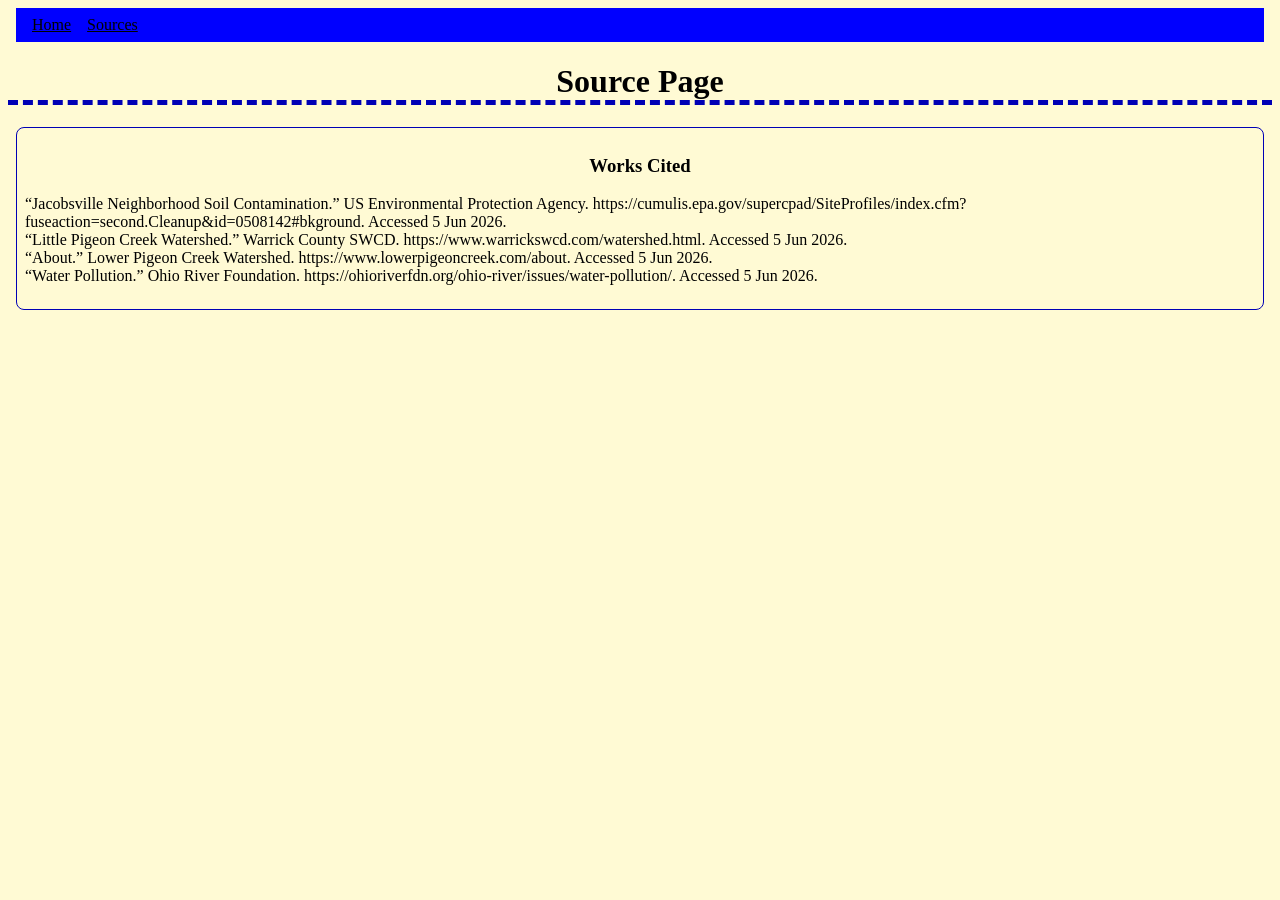
==== sources.html @ 44563ba5 "Major Revision 1 Move images to files, make separate sources page" ====
<!DOCTYPE html>
<html>

<head>
    <title>Sources</title>
    <link href="style.css" rel="stylesheet" type="text/css" />
</head>

<body>
    <div class="navbar">
        <a href="index.html">Home</a>
        <a href="sources.html">Sources</a>
    </div>

    <h1>Source Page</h1>

    <div>
        <div class="section">
            <h3>Works Cited</h3>
            <p>
                “Jacobsville Neighborhood Soil Contamination.” US Environmental Protection Agency.
                https://cumulis.epa.gov/supercpad/SiteProfiles/index.cfm?fuseaction=second.Cleanup&id=0508142#bkground.
                Accessed
                5 Jun 2026. <br>
                “Little Pigeon Creek Watershed.” Warrick County SWCD. https://www.warrickswcd.com/watershed.html.
                Accessed 5
                Jun
                2026. <br>
                “About.” Lower Pigeon Creek Watershed. https://www.lowerpigeoncreek.com/about. Accessed 5 Jun 2026. <br>
                “Water Pollution.” Ohio River Foundation. https://ohioriverfdn.org/ohio-river/issues/water-pollution/.
                Accessed
                5 Jun 2026. <br>

            </p>
        </div>
    </div>
</body>

</html>
---- style.css ----
/* The code below centers the text of all h1's on the page. */

h1 {
    text-align: center;
    border-bottom: 5px dashed rgb(0, 0, 181);

}

/* The code below centers all images on the page and gives them a width of 400px. */
img {
    display: block;
    margin-left: auto;
    margin-right: auto;
    border-radius: 3px;
    width: 400px;
}

/* The code below centers the text of all h2's on the page. */
h3 {
    text-align: center;
}

/* The code below aligns all the sections horizontally on the bottom. */
.section-container {
    display: flex;
    flex-wrap: wrap;
    gap: 8px;
}

/* The code below a solid black border to section and puts space between them (the margin). */
.section {
    border: 1px rgb(0, 0, 181) ridge;
    flex: 1 1 400px;
    padding: 8px;
    border-radius: 8px;
    margin: 8px
}

body {
    background-color: rgb(255, 250, 212);
}

.navbar{
    display: flex;
    justify-content: flex-start;
    background-color: rgb(0, 0, 255);
    padding: 8px;
    margin: 8px;
    color: black;
}

a{
    color: black;
    margin-left: 8px;
    margin-right: 8px;
}
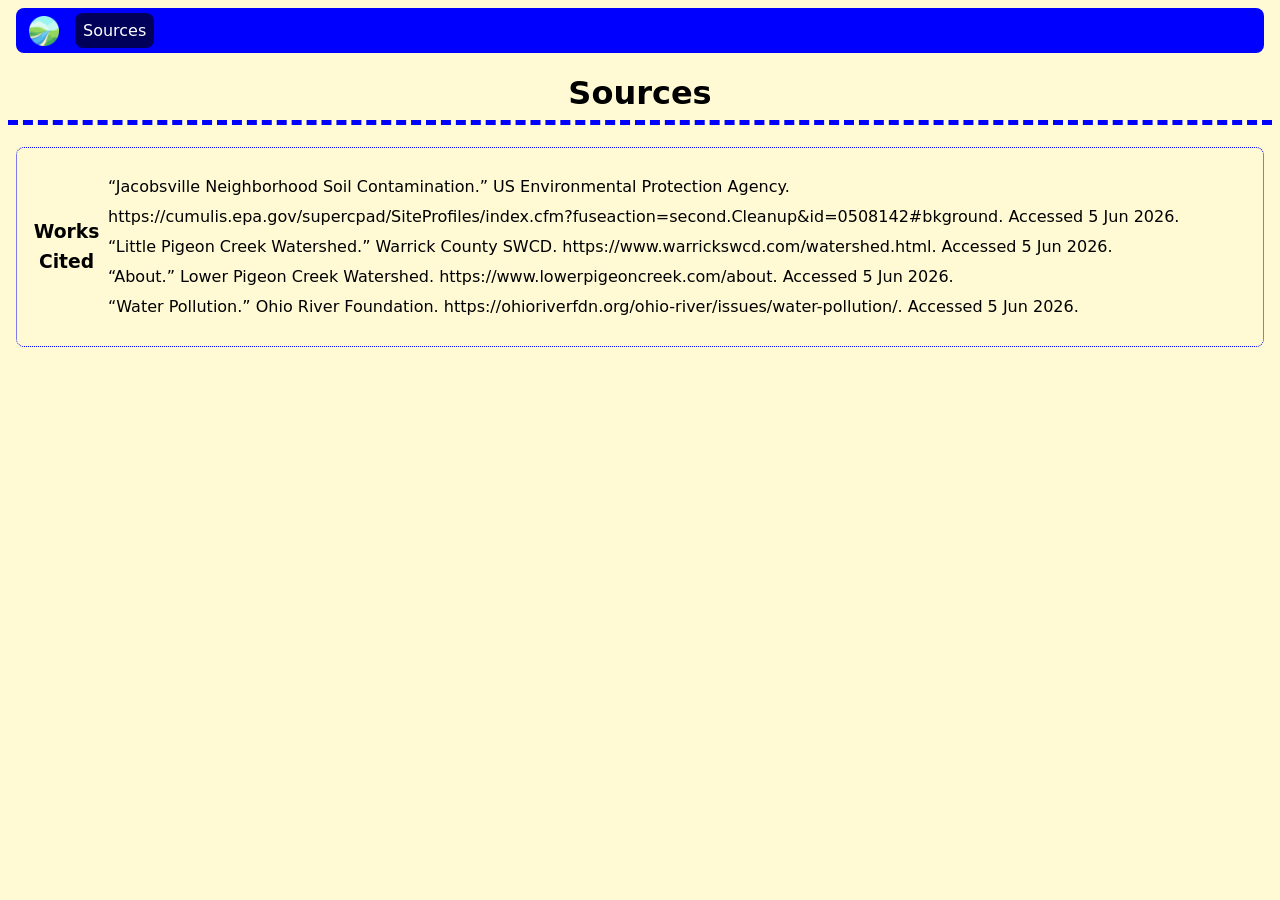
==== commit 99260bff: "Boxes and Navbar fix boxes and add navbar for in-page nav" ====
--- a/sources.html
+++ b/sources.html
@@ -8,14 +8,14 @@
 
 <body>
     <div class="navbar">
-        <a href="index.html">Home</a>
-        <a href="sources.html">Sources</a>
+        <a href="index.html"><img style="width: 30px; margin: auto;" src="Assets\river-icon.png"></a>
+        <a href="sources.html" class="navbar-icon">Sources</a>
     </div>
 
-    <h1>Source Page</h1>
+    <h1>Sources</h1>
 
     <div>
-        <div class="section">
+        <div class="section" style="line-height: 30px;">
             <h3>Works Cited</h3>
             <p>
                 “Jacobsville Neighborhood Soil Contamination.” US Environmental Protection Agency.
--- a/style.css
+++ b/style.css
@@ -2,8 +2,19 @@
 
 h1 {
     text-align: center;
-    border-bottom: 5px dashed rgb(0, 0, 181);
+    border-bottom: 5px dashed rgb(0, 0, 255);
+    padding-bottom: 8px;
+    
 
+}
+
+.animation-box{
+    width: 400px;
+    padding: auto;
+    background-color: white;
+    cursor: pointer;
+    
+    
 }
 
 /* The code below centers all images on the page and gives them a width of 400px. */
@@ -29,28 +40,55 @@
 
 /* The code below a solid black border to section and puts space between them (the margin). */
 .section {
-    border: 1px rgb(0, 0, 181) ridge;
-    flex: 1 1 400px;
+    border: 1px rgb(0, 0, 255) dotted;
     padding: 8px;
     border-radius: 8px;
-    margin: 8px
+    margin: 8px;
+    display: flex;
+    align-items: center;
+}
+
+.section-image {
+    width: 400px;
+    margin-right: 20px;
+}
+.section-text {
+    flex: 1;
 }
 
 body {
     background-color: rgb(255, 250, 212);
+    font-family: system-ui, -apple-system, BlinkMacSystemFont, 'Segoe UI', Roboto, Oxygen, Ubuntu, Cantarell, 'Open Sans', 'Helvetica Neue', sans-serif;
 }
 
 .navbar{
     display: flex;
     justify-content: flex-start;
     background-color: rgb(0, 0, 255);
-    padding: 8px;
+    padding: 5px;
     margin: 8px;
     color: black;
+    border-radius: 8px;
+    align-items: center;
+    position: sticky;
+}
+
+.navbar-icon{
+    display:flex;
+    justify-content: flex-start;
+    background-color: rgb(0, 0, 91);
+    color:white;
+    padding: 8px;
+    margin-left: 8px;
+    margin-right: 8px;
+    cursor:pointer;
+    border-color: black;
+    border-radius: 8px;
 }
 
 a{
     color: black;
     margin-left: 8px;
     margin-right: 8px;
+    text-decoration: none;
 }
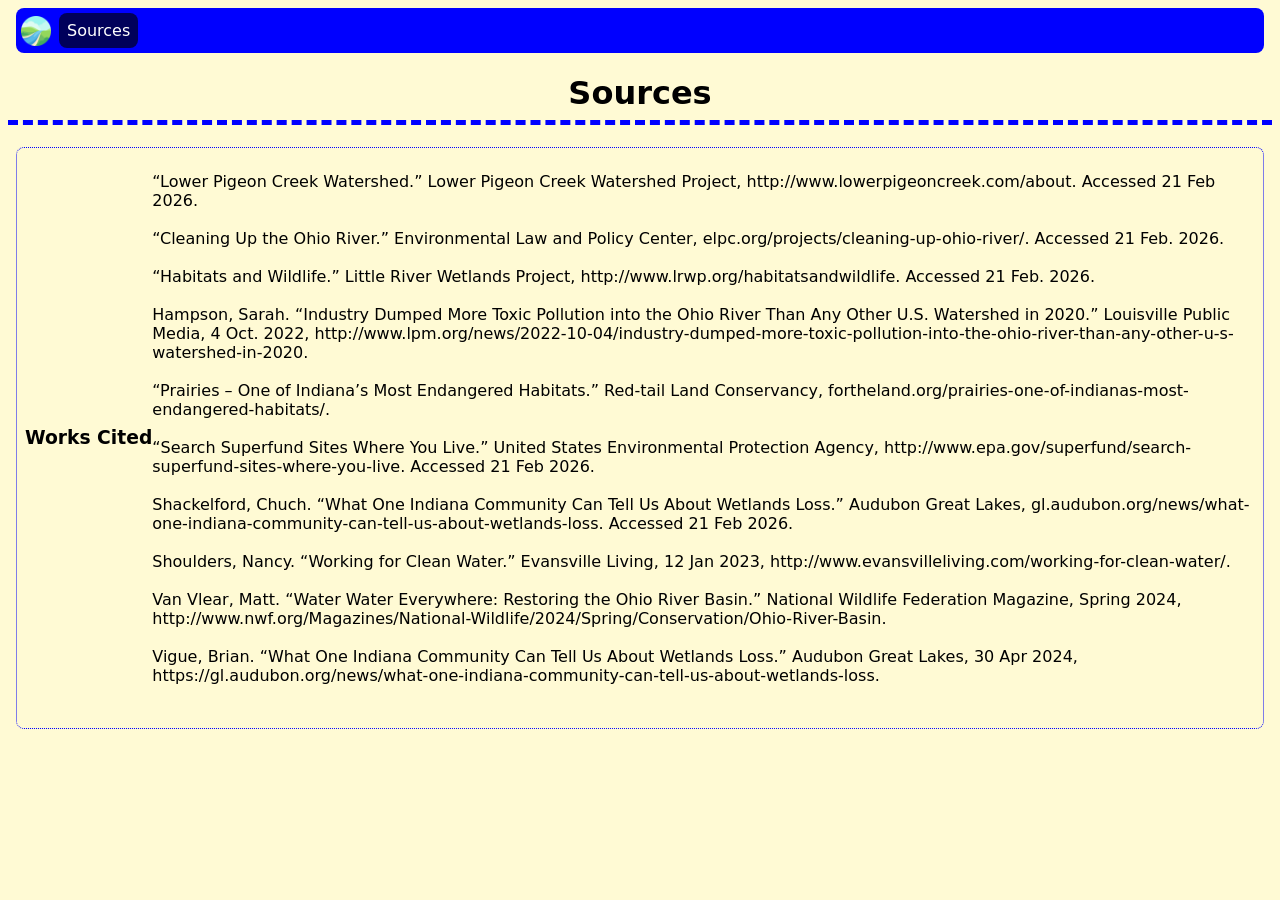
==== commit 012c0999: "sizing, info, sections change image size on hover, use ecofriendlyevv as a source" ====
--- a/sources.html
+++ b/sources.html
@@ -15,23 +15,51 @@
     <h1>Sources</h1>
 
     <div>
-        <div class="section" style="line-height: 30px;">
+        <div class="section">
             <h3>Works Cited</h3>
-            <p>
-                “Jacobsville Neighborhood Soil Contamination.” US Environmental Protection Agency.
-                https://cumulis.epa.gov/supercpad/SiteProfiles/index.cfm?fuseaction=second.Cleanup&id=0508142#bkground.
-                Accessed
-                5 Jun 2026. <br>
-                “Little Pigeon Creek Watershed.” Warrick County SWCD. https://www.warrickswcd.com/watershed.html.
-                Accessed 5
-                Jun
-                2026. <br>
-                “About.” Lower Pigeon Creek Watershed. https://www.lowerpigeoncreek.com/about. Accessed 5 Jun 2026. <br>
-                “Water Pollution.” Ohio River Foundation. https://ohioriverfdn.org/ohio-river/issues/water-pollution/.
-                Accessed
-                5 Jun 2026. <br>
+            <div class="section-text">
+                <p>
 
-            </p>
+                    “Lower Pigeon Creek Watershed.” Lower Pigeon Creek Watershed Project,
+                    http://www.lowerpigeoncreek.com/about. Accessed 21 Feb 2026.<br><br>
+
+                    “Cleaning Up the Ohio River.” Environmental Law and Policy Center,
+                    elpc.org/projects/cleaning-up-ohio-river/. Accessed 21 Feb. 2026. <br><br>
+
+                    “Habitats and Wildlife.” Little River Wetlands Project, http://www.lrwp.org/habitatsandwildlife.
+                    Accessed 21 Feb. 2026.<br><br>
+
+                    Hampson, Sarah. “Industry Dumped More Toxic Pollution into the Ohio River Than Any Other U.S.
+                    Watershed
+                    in 2020.” Louisville Public Media, 4 Oct. 2022,
+                    http://www.lpm.org/news/2022-10-04/industry-dumped-more-toxic-pollution-into-the-ohio-river-than-any-other-u-s-watershed-in-2020.<br><br>
+
+                    “Prairies – One of Indiana’s Most Endangered Habitats.” Red-tail Land Conservancy,
+                    fortheland.org/prairies-one-of-indianas-most-endangered-habitats/.<br><br>
+
+                    “Search Superfund Sites Where You Live.” United States Environmental Protection Agency,
+                    http://www.epa.gov/superfund/search-superfund-sites-where-you-live. Accessed 21 Feb 2026.<br><br>
+
+                    Shackelford, Chuch. “What One Indiana Community Can Tell Us About Wetlands Loss.” Audubon Great
+                    Lakes,
+                    gl.audubon.org/news/what-one-indiana-community-can-tell-us-about-wetlands-loss. Accessed 21 Feb
+                    2026.<br><br>
+
+                    Shoulders, Nancy. “Working for Clean Water.” Evansville Living, 12 Jan 2023,
+                    http://www.evansvilleliving.com/working-for-clean-water/.<br><br>
+
+                    Van Vlear, Matt. “Water Water Everywhere: Restoring the Ohio River Basin.” National Wildlife
+                    Federation
+                    Magazine, Spring 2024,
+                    http://www.nwf.org/Magazines/National-Wildlife/2024/Spring/Conservation/Ohio-River-Basin.<br><br>
+
+                    Vigue, Brian. “What One Indiana Community Can Tell Us About Wetlands Loss.” Audubon Great Lakes, 30
+                    Apr
+                    2024,
+                    https://gl.audubon.org/news/what-one-indiana-community-can-tell-us-about-wetlands-loss.<br><br>
+
+                </p>
+            </div>
         </div>
     </div>
 </body>
--- a/style.css
+++ b/style.css
@@ -4,17 +4,22 @@
     text-align: center;
     border-bottom: 5px dashed rgb(0, 0, 255);
     padding-bottom: 8px;
-    
+
 
 }
 
-.animation-box{
+.animation-box {
     width: 400px;
     padding: auto;
     background-color: white;
     cursor: pointer;
-    
-    
+
+
+}
+
+img:hover {
+    scale: 1.05;
+    transition-duration: 0.1s;
 }
 
 /* The code below centers all images on the page and gives them a width of 400px. */
@@ -52,6 +57,7 @@
     width: 400px;
     margin-right: 20px;
 }
+
 .section-text {
     flex: 1;
 }
@@ -61,7 +67,7 @@
     font-family: system-ui, -apple-system, BlinkMacSystemFont, 'Segoe UI', Roboto, Oxygen, Ubuntu, Cantarell, 'Open Sans', 'Helvetica Neue', sans-serif;
 }
 
-.navbar{
+.navbar {
     display: flex;
     justify-content: flex-start;
     background-color: rgb(0, 0, 255);
@@ -73,22 +79,42 @@
     position: sticky;
 }
 
-.navbar-icon{
-    display:flex;
+.navbar-icon {
+    display: flex;
     justify-content: flex-start;
     background-color: rgb(0, 0, 91);
-    color:white;
+    color: white;
     padding: 8px;
     margin-left: 8px;
     margin-right: 8px;
-    cursor:pointer;
+    cursor: pointer;
     border-color: black;
     border-radius: 8px;
 }
 
-a{
+.navbar-icon:hover {
+    scale: 1.05;
+    transition-duration: 0.1s;
+}
+
+a {
     color: black;
-    margin-left: 8px;
-    margin-right: 8px;
     text-decoration: none;
+    font-size: auto;
+}
+
+a :hover {
+    font-weight: bolder;
+}
+
+.bottom-bar {
+    display: block;
+    text-align: center;
+    background-color: rgb(0, 0, 255);
+    border-radius: 8px;
+    padding: 8px;
+    margin: 1px;
+    color: rgb(255, 255, 255);
+    align-items: center;
+    flex-grow: 1;
 }
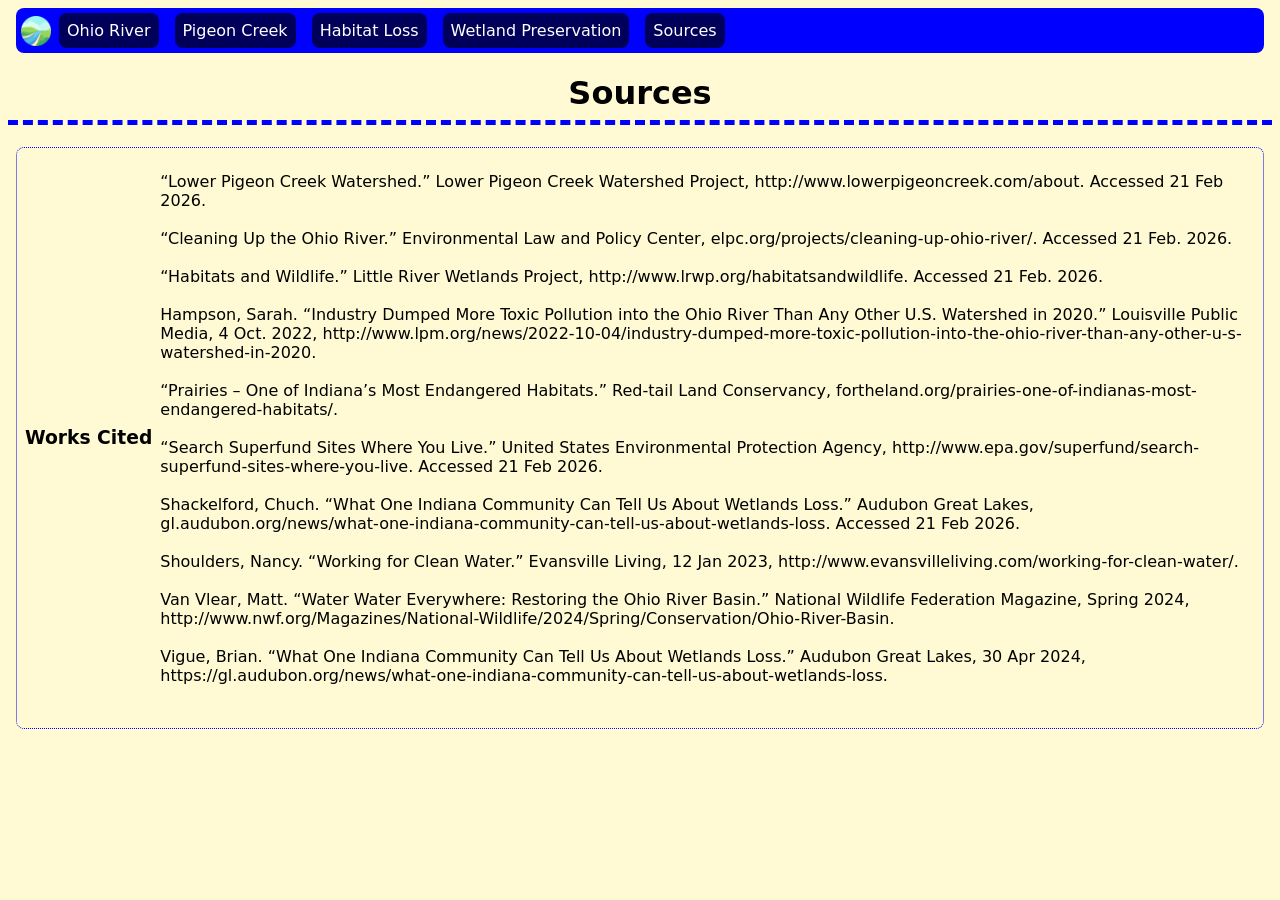
==== commit eb556b93: "scrolling and mobile add smooth scrolling and work on mobile interface" ====
--- a/sources.html
+++ b/sources.html
@@ -9,6 +9,10 @@
 <body>
     <div class="navbar">
         <a href="index.html"><img style="width: 30px; margin: auto;" src="Assets\river-icon.png"></a>
+        <a href="index.html#ohio" class="navbar-icon">Ohio River</a>
+        <a href="index.html#pigeon" class="navbar-icon">Pigeon Creek</a>
+        <a href="index.html#habitat" class="navbar-icon">Habitat Loss</a>
+        <a href="index.html#wetland" class="navbar-icon">Wetland Preservation</a>
         <a href="sources.html" class="navbar-icon">Sources</a>
     </div>
 
@@ -16,7 +20,7 @@
 
     <div>
         <div class="section">
-            <h3>Works Cited</h3>
+            <h3 style="margin-right: 8px">Works Cited</h3>
             <div class="section-text">
                 <p>
 
--- a/style.css
+++ b/style.css
@@ -1,4 +1,10 @@
 /* The code below centers the text of all h1's on the page. */
+
+/*makes it scroll nicely*/
+html{
+    scroll-behavior: smooth;
+}
+
 
 h1 {
     text-align: center;
@@ -50,6 +56,7 @@
     border-radius: 8px;
     margin: 8px;
     display: flex;
+    flex-wrap: wrap;
     align-items: center;
 }
 
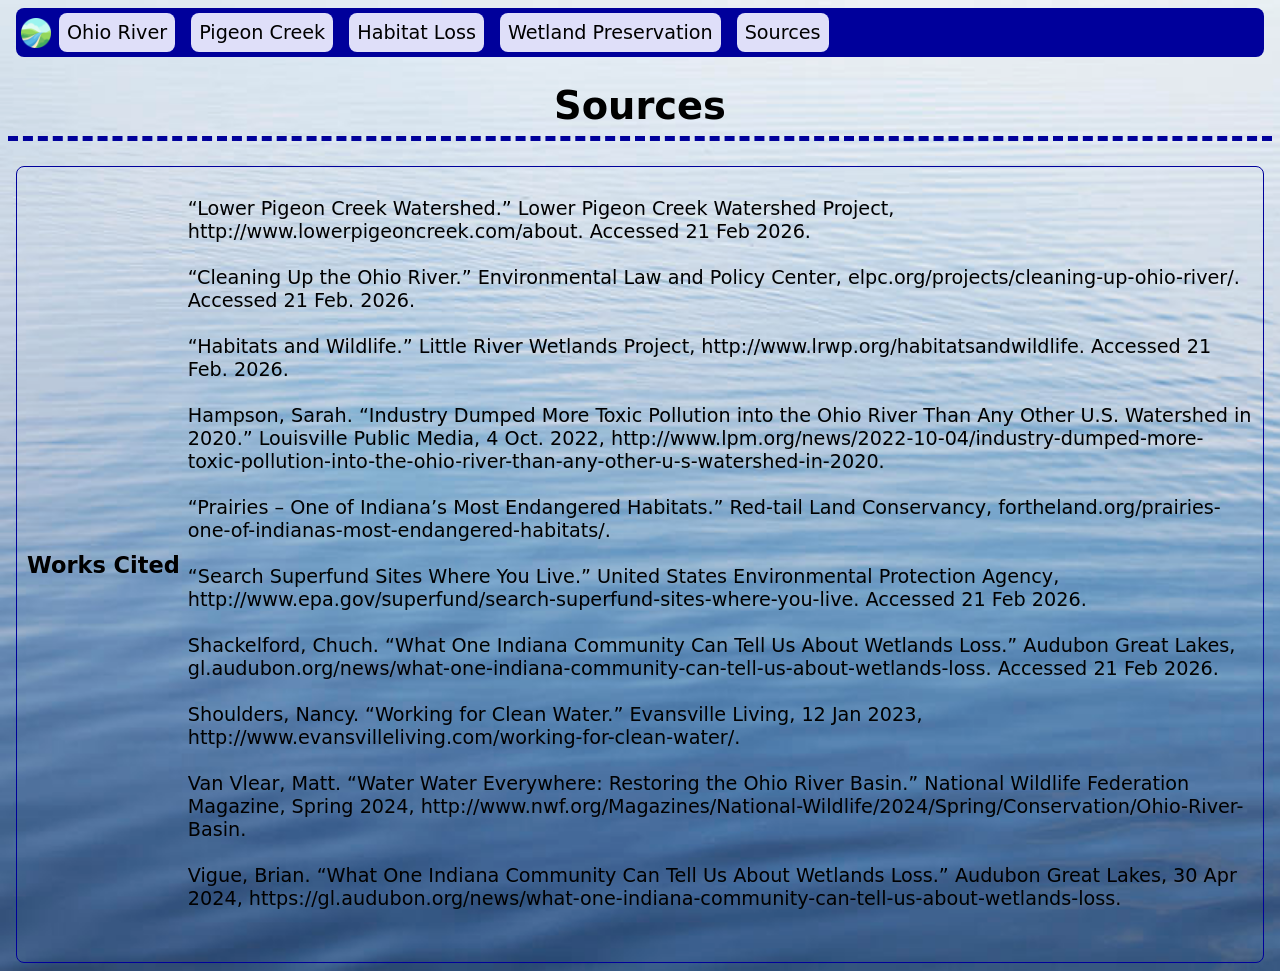
==== commit bf93567c: "light AI refactor and make icon rotate" ====
--- a/sources.html
+++ b/sources.html
@@ -8,7 +8,7 @@
 
 <body>
     <div class="navbar">
-        <a href="index.html"><img style="width: 30px; margin: auto;" src="Assets\river-icon.png"></a>
+        <a href="index.html"><img style="width: 30px;" src="Assets/river-icon.png"></a>
         <a href="index.html#ohio" class="navbar-icon">Ohio River</a>
         <a href="index.html#pigeon" class="navbar-icon">Pigeon Creek</a>
         <a href="index.html#habitat" class="navbar-icon">Habitat Loss</a>
--- a/style.css
+++ b/style.css
@@ -1,58 +1,49 @@
-/* The code below centers the text of all h1's on the page. */
-
 /*makes it scroll nicely*/
-html{
+html {
     scroll-behavior: smooth;
 }
 
-
+/*center header and make divider*/
 h1 {
     text-align: center;
-    border-bottom: 5px dashed rgb(0, 0, 255);
+    border-bottom: 5px dashed rgb(0, 0, 155);
     padding-bottom: 8px;
 
 
 }
 
-.animation-box {
-    width: 400px;
-    padding: auto;
-    background-color: white;
-    cursor: pointer;
-
-
-}
-
-img:hover {
-    scale: 1.05;
-    transition-duration: 0.1s;
-}
-
-/* The code below centers all images on the page and gives them a width of 400px. */
+/*set margins to auto, put on left (block), and allow shrink*/
 img {
     display: block;
     margin-left: auto;
     margin-right: auto;
-    border-radius: 3px;
-    width: 400px;
+    border-radius: 8px;
+    /*width: 400px; */
+    flex: 0 1 400px;
+    transition: transform 0.12s ease;
 }
 
-/* The code below centers the text of all h2's on the page. */
+/*make it bigger when you hover cursor*/
+img:hover {
+    transform: scale(1.05);
+}
+
+/* The code below centers the text of all h3's on the page. */
 h3 {
     text-align: center;
 }
 
-/* The code below aligns all the sections horizontally on the bottom. */
+/*align sections left and allow wrap*/
 .section-container {
     display: flex;
     flex-wrap: wrap;
     gap: 8px;
 }
 
-/* The code below a solid black border to section and puts space between them (the margin). */
+/*format sections and allow side by side items within*/
 .section {
-    border: 1px rgb(0, 0, 255) dotted;
-    padding: 8px;
+    border: 1px rgb(0, 0, 155) ridge;
+    padding: 10px;
     border-radius: 8px;
     margin: 8px;
     display: flex;
@@ -60,60 +51,93 @@
     align-items: center;
 }
 
+/*class for images for side by side elements*/
 .section-image {
     width: 400px;
+    flex: 0 0 400px;
+    min-width: 200px;
     margin-right: 20px;
 }
 
+/*text class so it can go next to images*/
 .section-text {
-    flex: 1;
+    flex: 1 1 200px;
+    min-width: 200px;
 }
 
+/*set background to ugly beige and Apple font :^| */
 body {
-    background-color: rgb(255, 250, 212);
+    background-image: url("Assets/water-background.jpg");
+    background-repeat: no-repeat;
+    background-size: cover;
+    font-size: larger;
     font-family: system-ui, -apple-system, BlinkMacSystemFont, 'Segoe UI', Roboto, Oxygen, Ubuntu, Cantarell, 'Open Sans', 'Helvetica Neue', sans-serif;
 }
 
+/*navbar with flex icons tried to make static but DID NOT WORK*/
 .navbar {
     display: flex;
     justify-content: flex-start;
-    background-color: rgb(0, 0, 255);
+    background-color: rgb(0, 0, 155);
     padding: 5px;
     margin: 8px;
     color: black;
     border-radius: 8px;
     align-items: center;
     position: sticky;
+    top: 1px;
+    z-index: 10;
 }
 
+/*make icons clickable and format correctly*/
 .navbar-icon {
     display: flex;
     justify-content: flex-start;
-    background-color: rgb(0, 0, 91);
-    color: white;
+    background-color: rgb(223, 223, 249);
+    color: rgb(0, 0, 0);
     padding: 8px;
     margin-left: 8px;
     margin-right: 8px;
     cursor: pointer;
     border-color: black;
     border-radius: 8px;
+    transition: transform 0.12s ease;
 }
 
+/*make navbar icon big on hover*/
 .navbar-icon:hover {
-    scale: 1.05;
-    transition-duration: 0.1s;
+    transform: scale(1.05);
 }
 
+.nav-logo {
+width: 45px;
+transform-origin: center;
+transition: transform 0.6s cubic-bezier(.4,0,.2,1);
+}
+
+.nav-logo:hover {
+transform: rotate(360deg);
+}
+
+.nav-logo:hover {
+transform: rotate(360deg) scale(1.05);
+}
+
+/*make hyperlinks look like normal text*/
 a {
     color: black;
     text-decoration: none;
     font-size: auto;
 }
 
-a :hover {
-    font-weight: bolder;
+/*make it bold DOES NOT WORK*/
+a:hover {
+    font-weight: bold;
 }
 
+a:focus { outline: 3px solid #ffd; font-weight: bold; }
+
+/*format bottom bar*/
 .bottom-bar {
     display: block;
     text-align: center;
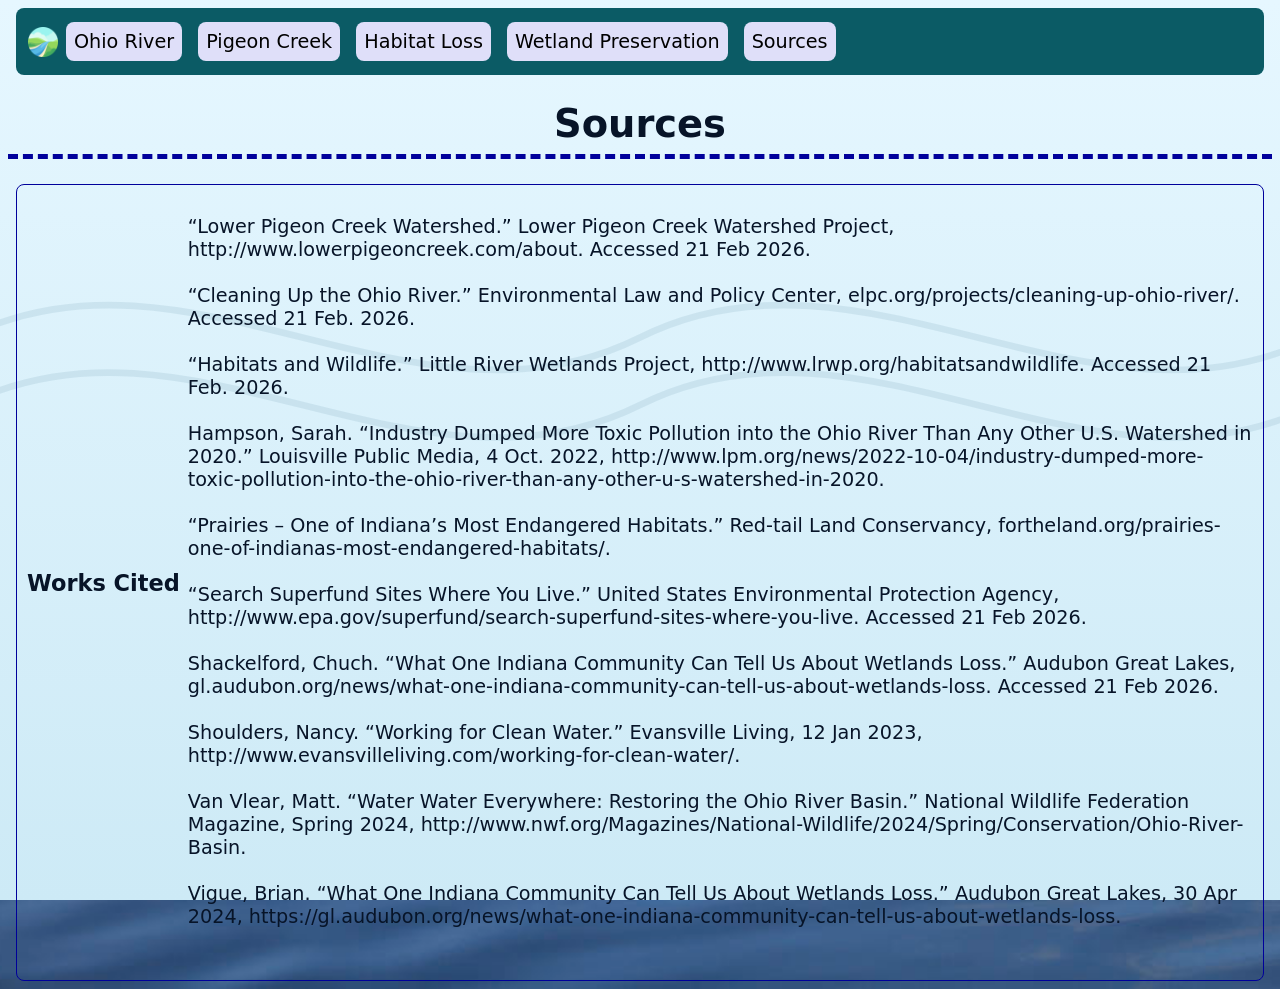
==== commit bf5c89c8: "major AI usage holy moly" ====
--- a/sources.html
+++ b/sources.html
@@ -24,40 +24,40 @@
             <div class="section-text">
                 <p>
 
-                    “Lower Pigeon Creek Watershed.” Lower Pigeon Creek Watershed Project,
+                    <a id="lower-pigeon"></a>“Lower Pigeon Creek Watershed.” Lower Pigeon Creek Watershed Project,
                     http://www.lowerpigeoncreek.com/about. Accessed 21 Feb 2026.<br><br>
 
-                    “Cleaning Up the Ohio River.” Environmental Law and Policy Center,
+                    <a id="cleaning-up"></a>“Cleaning Up the Ohio River.” Environmental Law and Policy Center,
                     elpc.org/projects/cleaning-up-ohio-river/. Accessed 21 Feb. 2026. <br><br>
 
-                    “Habitats and Wildlife.” Little River Wetlands Project, http://www.lrwp.org/habitatsandwildlife.
+                    <a id="habitats"></a>“Habitats and Wildlife.” Little River Wetlands Project, http://www.lrwp.org/habitatsandwildlife.
                     Accessed 21 Feb. 2026.<br><br>
 
-                    Hampson, Sarah. “Industry Dumped More Toxic Pollution into the Ohio River Than Any Other U.S.
+                    <a id="hampson"></a>Hampson, Sarah. “Industry Dumped More Toxic Pollution into the Ohio River Than Any Other U.S.
                     Watershed
                     in 2020.” Louisville Public Media, 4 Oct. 2022,
                     http://www.lpm.org/news/2022-10-04/industry-dumped-more-toxic-pollution-into-the-ohio-river-than-any-other-u-s-watershed-in-2020.<br><br>
 
-                    “Prairies – One of Indiana’s Most Endangered Habitats.” Red-tail Land Conservancy,
+                    <a id="prairies"></a>“Prairies – One of Indiana’s Most Endangered Habitats.” Red-tail Land Conservancy,
                     fortheland.org/prairies-one-of-indianas-most-endangered-habitats/.<br><br>
 
-                    “Search Superfund Sites Where You Live.” United States Environmental Protection Agency,
+                    <a id="epa-superfund"></a>“Search Superfund Sites Where You Live.” United States Environmental Protection Agency,
                     http://www.epa.gov/superfund/search-superfund-sites-where-you-live. Accessed 21 Feb 2026.<br><br>
 
-                    Shackelford, Chuch. “What One Indiana Community Can Tell Us About Wetlands Loss.” Audubon Great
+                    <a id="shackelford"></a>Shackelford, Chuch. “What One Indiana Community Can Tell Us About Wetlands Loss.” Audubon Great
                     Lakes,
                     gl.audubon.org/news/what-one-indiana-community-can-tell-us-about-wetlands-loss. Accessed 21 Feb
                     2026.<br><br>
 
-                    Shoulders, Nancy. “Working for Clean Water.” Evansville Living, 12 Jan 2023,
+                    <a id="shoulders"></a>Shoulders, Nancy. “Working for Clean Water.” Evansville Living, 12 Jan 2023,
                     http://www.evansvilleliving.com/working-for-clean-water/.<br><br>
 
-                    Van Vlear, Matt. “Water Water Everywhere: Restoring the Ohio River Basin.” National Wildlife
+                    <a id="van-vlear"></a>Van Vlear, Matt. “Water Water Everywhere: Restoring the Ohio River Basin.” National Wildlife
                     Federation
                     Magazine, Spring 2024,
                     http://www.nwf.org/Magazines/National-Wildlife/2024/Spring/Conservation/Ohio-River-Basin.<br><br>
 
-                    Vigue, Brian. “What One Indiana Community Can Tell Us About Wetlands Loss.” Audubon Great Lakes, 30
+                    <a id="vigue"></a>Vigue, Brian. “What One Indiana Community Can Tell Us About Wetlands Loss.” Audubon Great Lakes, 30
                     Apr
                     2024,
                     https://gl.audubon.org/news/what-one-indiana-community-can-tell-us-about-wetlands-loss.<br><br>
--- a/style.css
+++ b/style.css
@@ -1,6 +1,14 @@
 /*makes it scroll nicely*/
 html {
     scroll-behavior: smooth;
+}
+
+:root {
+    --accent: #0b5b65;
+    --accent-2: #0f4c5c;
+    --muted-bg: #e6f7ff;
+    --card-bg: rgba(255,255,255,0.85);
+    --text-color: #071428;
 }
 
 /*center header and make divider*/
@@ -21,6 +29,12 @@
     /*width: 400px; */
     flex: 0 1 400px;
     transition: transform 0.12s ease;
+}
+
+.main-image {
+    width: 600px;
+    max-width: 100%;
+    height: auto;
 }
 
 /*make it bigger when you hover cursor*/
@@ -65,11 +79,15 @@
     min-width: 200px;
 }
 
-/*set background to ugly beige and Apple font :^| */
+/*set background and type scale*/
 body {
-    background-image: url("Assets/water-background.jpg");
-    background-repeat: no-repeat;
-    background-size: cover;
+    background-image: url("Assets/water-background.svg"), url("Assets/water-background.jpg");
+    background-repeat: no-repeat, no-repeat;
+    background-size: cover, cover;
+    background-position: center center, center center;
+    background-attachment: fixed, scroll;
+    background-color: var(--muted-bg);
+    color: var(--text-color);
     font-size: larger;
     font-family: system-ui, -apple-system, BlinkMacSystemFont, 'Segoe UI', Roboto, Oxygen, Ubuntu, Cantarell, 'Open Sans', 'Helvetica Neue', sans-serif;
 }
@@ -78,15 +96,16 @@
 .navbar {
     display: flex;
     justify-content: flex-start;
-    background-color: rgb(0, 0, 155);
-    padding: 5px;
+    background-color: var(--accent);
+    padding: 14px 12px;
     margin: 8px;
-    color: black;
+    color: white;
     border-radius: 8px;
     align-items: center;
     position: sticky;
-    top: 1px;
-    z-index: 10;
+    top: 0;
+    z-index: 1000;
+    transition: padding 220ms ease, backdrop-filter 220ms ease;
 }
 
 /*make icons clickable and format correctly*/
@@ -109,18 +128,20 @@
     transform: scale(1.05);
 }
 
-.nav-logo {
-width: 45px;
-transform-origin: center;
-transition: transform 0.6s cubic-bezier(.4,0,.2,1);
+/* compact navbar when scrolling */
+.navbar--small {
+    padding: 6px 8px;
 }
 
+.nav-logo {
+    width: 45px;
+    height: auto;
+    transform-origin: center;
+    transition: transform 0.6s cubic-bezier(.4,0,.2,1), width 200ms ease;
+    margin-right: 8px;
+}
 .nav-logo:hover {
-transform: rotate(360deg);
-}
-
-.nav-logo:hover {
-transform: rotate(360deg) scale(1.05);
+    transform: rotate(360deg);
 }
 
 /*make hyperlinks look like normal text*/
@@ -132,7 +153,8 @@
 
 /*make it bold DOES NOT WORK*/
 a:hover {
-    font-weight: bold;
+    font-weight: 700;
+    text-decoration: underline;
 }
 
 a:focus { outline: 3px solid #ffd; font-weight: bold; }
@@ -141,11 +163,12 @@
 .bottom-bar {
     display: block;
     text-align: center;
-    background-color: rgb(0, 0, 255);
+    background-color: var(--accent-2);
     border-radius: 8px;
-    padding: 8px;
+    padding: 6px 8px;
     margin: 1px;
     color: rgb(255, 255, 255);
     align-items: center;
     flex-grow: 1;
+    font-size: 0.95rem;
 }
